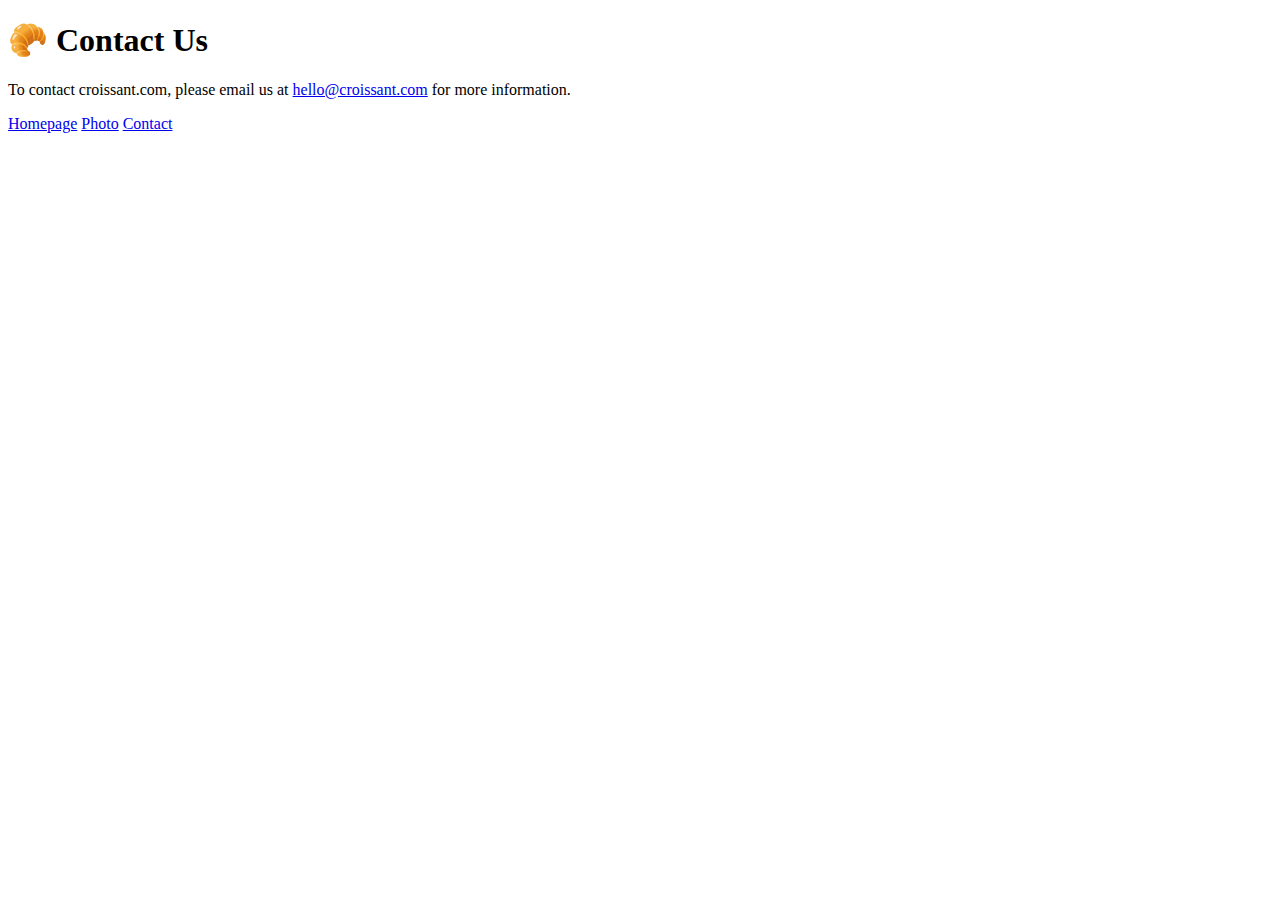
==== contact.html @ aafe03c0 "Added basic html format" ====
<!DOCTYPE html>
<html lang="en">
<head>
    <meta charset="UTF-8">
    <meta name="viewport" content="width=device-width, initial-scale=1.0">
    <title>Contact</title>
</head>
<body>
    <h1>🥐 Contact Us</h1>
    <p>To contact croissant.com, please email us at <a href="mailto:hello@croissant.com" title="contact us by email">hello@croissant.com</a> for more information.</p>
    <footer>
        <a href="/" title="Home">Homepage</a>
        <a href="/photo.html" title="croissant photo">Photo</a>
        <a href="/contact.html" title="contact Croissant.com">Contact</a>
    </footer>
</body>
</html>
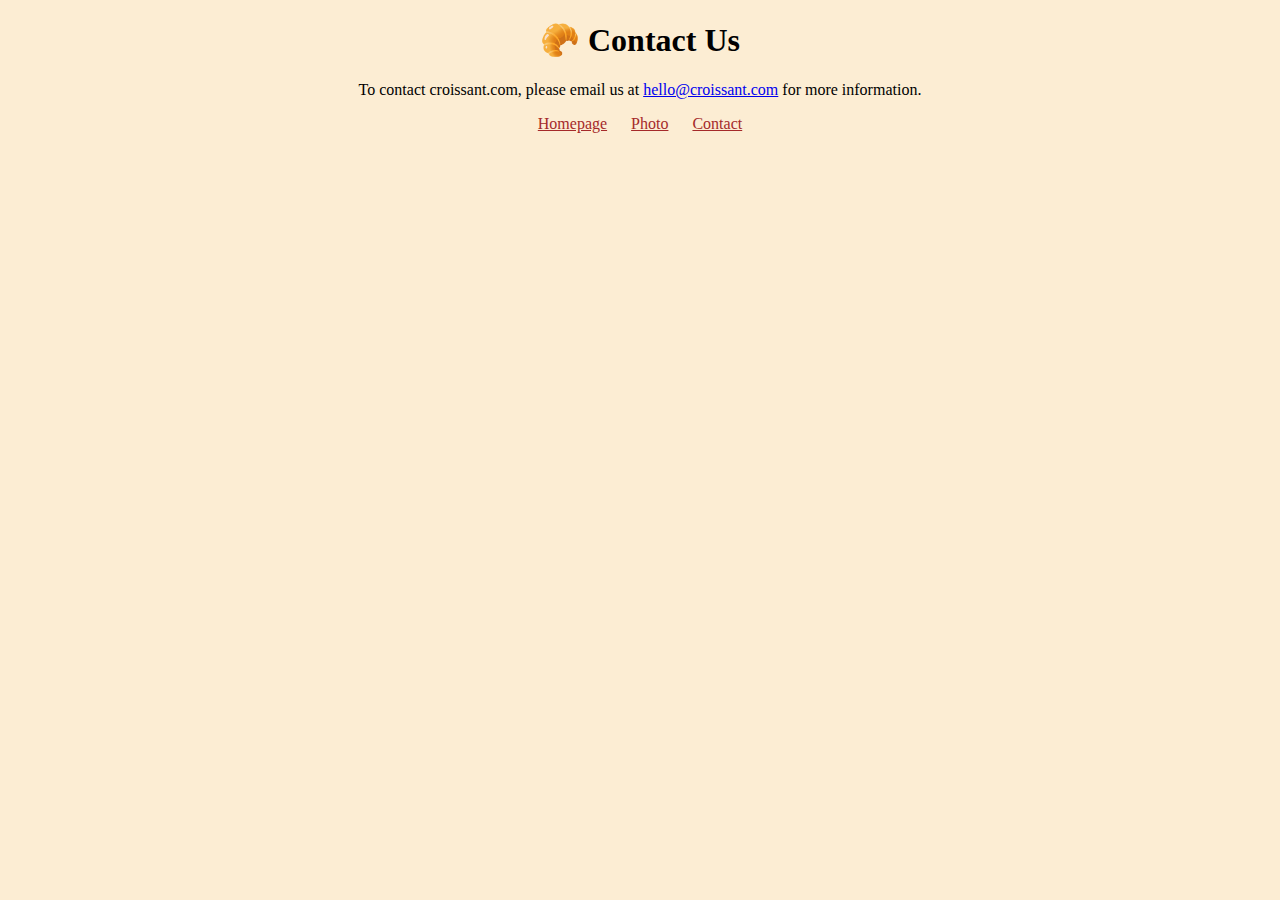
==== commit e2ab2fe5: "Updated the style.css file" ====
--- a/contact.html
+++ b/contact.html
@@ -3,15 +3,16 @@
 <head>
     <meta charset="UTF-8">
     <meta name="viewport" content="width=device-width, initial-scale=1.0">
+    <link rel="stylesheet" href="src/style.css" />
     <title>Contact</title>
 </head>
 <body>
     <h1>🥐 Contact Us</h1>
     <p>To contact croissant.com, please email us at <a href="mailto:hello@croissant.com" title="contact us by email">hello@croissant.com</a> for more information.</p>
     <footer>
-        <a href="/" title="Home">Homepage</a>
-        <a href="/photo.html" title="croissant photo">Photo</a>
-        <a href="/contact.html" title="contact Croissant.com">Contact</a>
+        <a href="index.html" title="Home">Homepage</a>
+        <a href="photo.html" title="croissant photo">Photo</a>
+        <a href="contact.html" title="contact Croissant.com">Contact</a>
     </footer>
 </body>
 </html>--- a/src/style.css
+++ b/src/style.css
@@ -0,0 +1,19 @@
+body {
+  background: #FCEDD3;
+}
+
+h1, p, footer{
+    text-align: center;
+}
+
+footer a{
+    margin: 0 10px;
+    color: brown;
+}
+
+.croissant-photo {
+    max-width: 100%;
+    border-radius: 10px;
+    display: block;
+    margin: 30px auto;
+}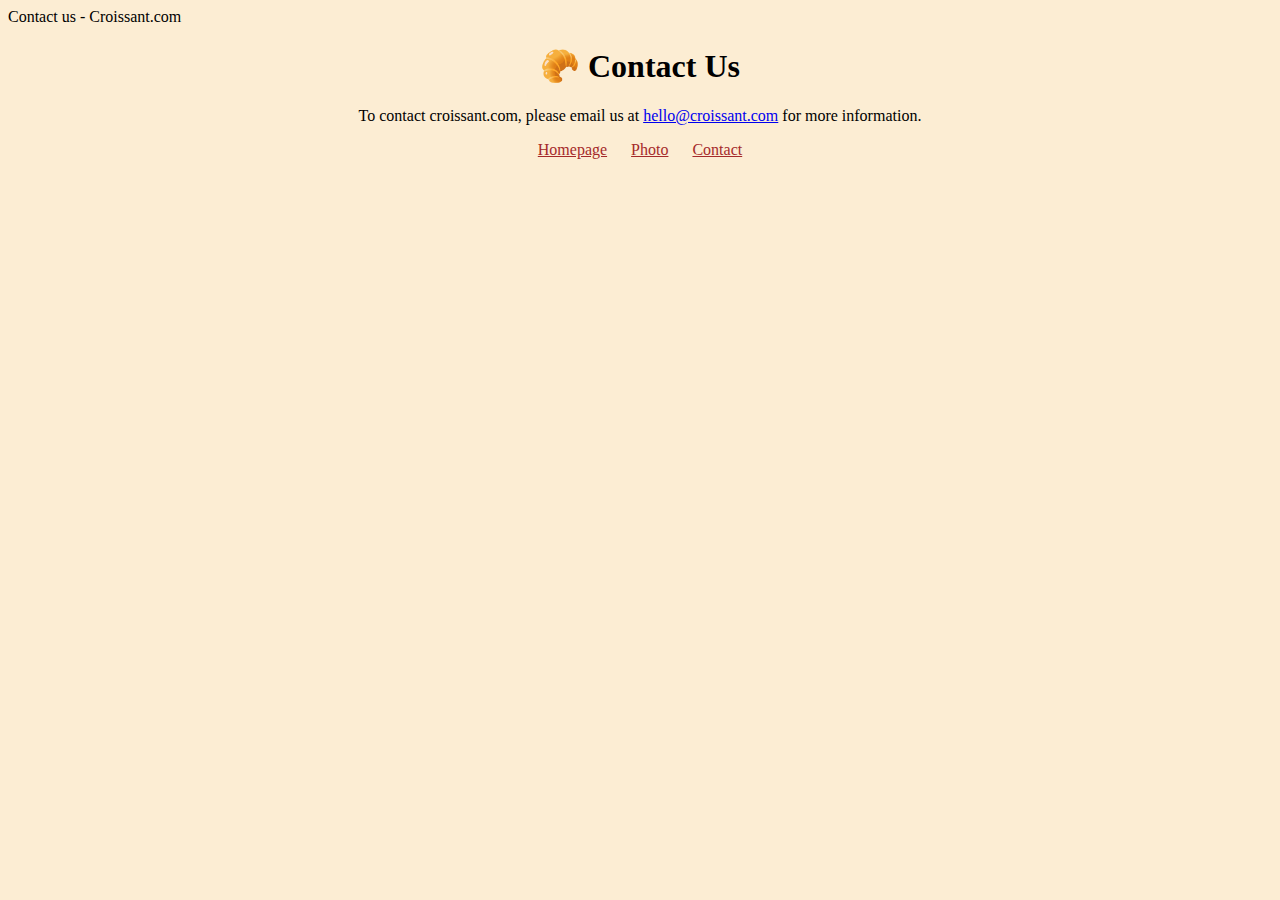
==== commit 24a895a8: "Added titles and meta contents to each file" ====
--- a/contact.html
+++ b/contact.html
@@ -4,7 +4,8 @@
     <meta charset="UTF-8">
     <meta name="viewport" content="width=device-width, initial-scale=1.0">
     <link rel="stylesheet" href="src/style.css" />
-    <title>Contact</title>
+    <meta name="description" content="To learn more about our homemade croissants, contact Croissant.com"
+    <title>Contact us - Croissant.com</title>
 </head>
 <body>
     <h1>🥐 Contact Us</h1>
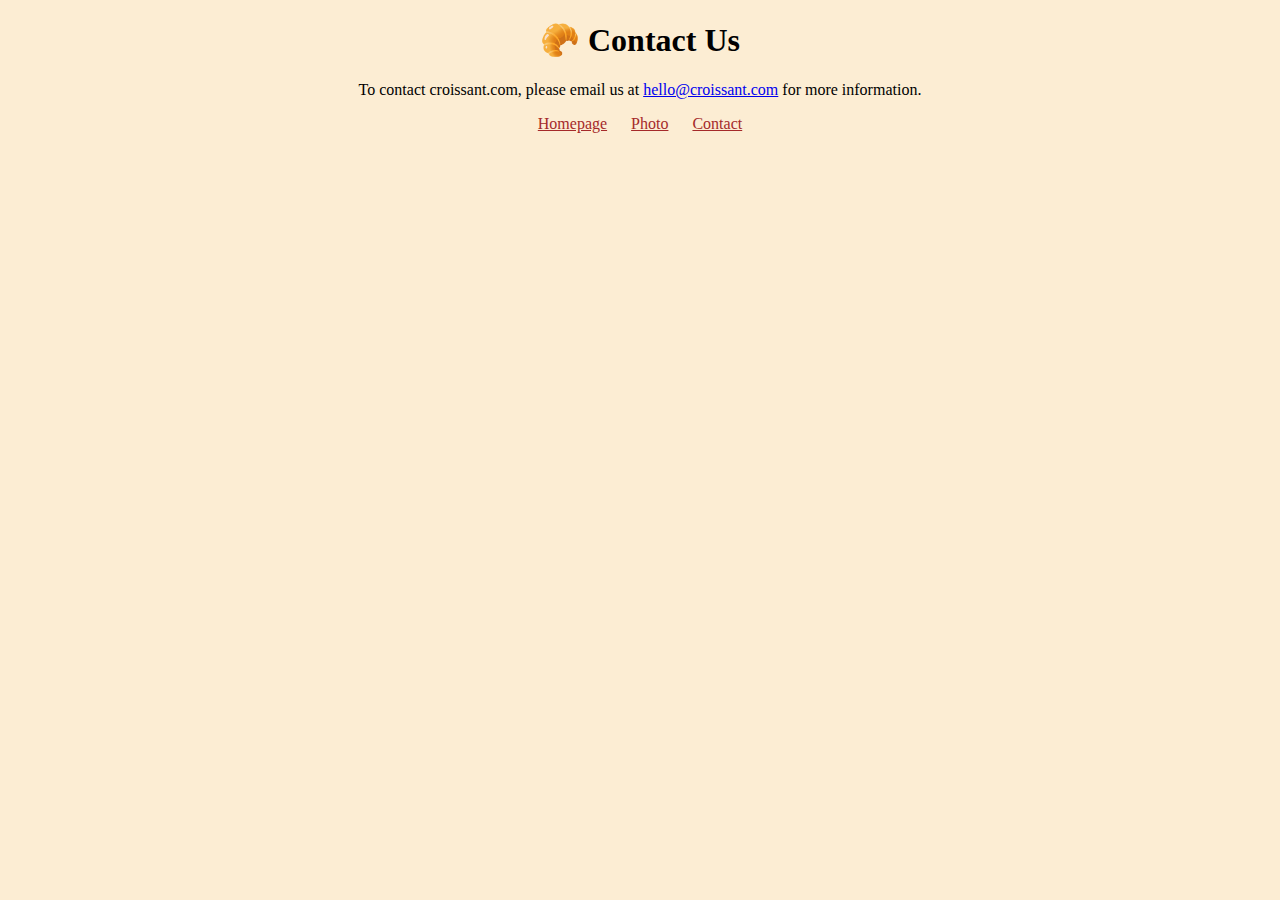
==== commit fa362be7: "Fixed an error" ====
--- a/contact.html
+++ b/contact.html
@@ -4,7 +4,7 @@
     <meta charset="UTF-8">
     <meta name="viewport" content="width=device-width, initial-scale=1.0">
     <link rel="stylesheet" href="src/style.css" />
-    <meta name="description" content="To learn more about our homemade croissants, contact Croissant.com"
+    <meta name="description" content="To learn more about our homemade croissants, contact Croissant.com">
     <title>Contact us - Croissant.com</title>
 </head>
 <body>
